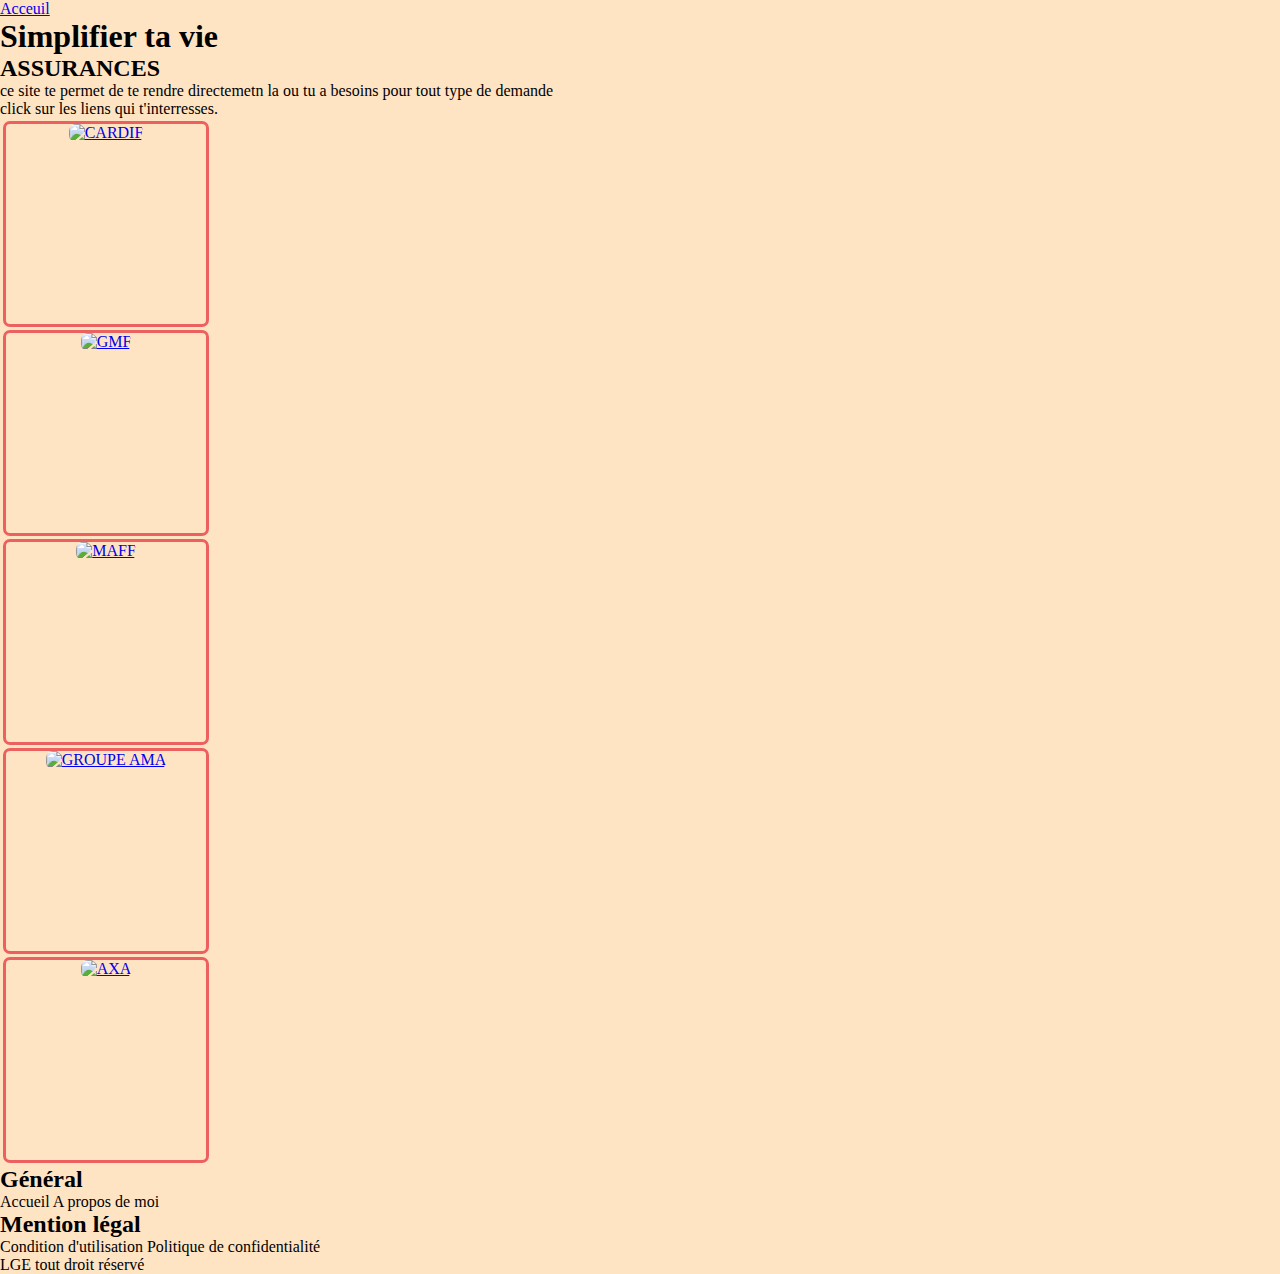
==== assurances.html @ 96d8b1c4 "modif index & ajout assurances" ====
<!DOCTYPE html>
<html lang="fr-FR">

<head>
    <meta charset="UTF-8">
    <meta http-equiv="X-UA-Compatible" content="IE=edge">
    <meta name="viewport" content="width=device-width, initial-scale=1.0">
    <meta name="description" content="liens vers des site de tous les jours">
    <link rel="stylesheet" href="style.css">
    <title>simplifie ta vie assurances</title>
</head>

<body>
    <nav><a href="index.html">Acceuil</a></nav>
    <main>
        <h1>Simplifier ta vie</h1>
        <h2>ASSURANCES</h2>
        <p>ce site te permet de te rendre directemetn la ou tu a besoins pour tout type de demande</p>
        <p>click sur les liens qui t'interresses.</p>
        <div class="contenaire">
            <div class="fenetres">
                <p class="fenetre"><a href="#"><img src="#" alt="CARDIF" class="images"></a></p>
                <p class="fenetre"><a href="#"><img src="#" alt="GMF" class="images"></a></p>
                <p class="fenetre"><a href="#"><img src="#" alt="MAFF" class="images"></a></p>
                <p class="fenetre"><a href="#"><img src="#" alt="GROUPE AMA" class="images"></a></p>
                <p class="fenetre"><a href="#"><img src="#" alt="AXA" class="images"></a></p>
            </div>
        </div>
    </main>
    <footer class="footer">
        <nav>
            <div>
                <h2>Général</h2>
                <p>Accueil A propos de moi</p>
            </div>
            <div>
                <h2>Mention légal</h2>
                <p>Condition d'utilisation Politique de confidentialité</p>
            </div>
            <div>
                <p>LGE tout droit réservé</p>
            </div>
        </nav>
    </footer>
</body>

</html>
---- style.css ----
* {
    margin: 0;
    padding: 0;
}

body {
    background-color: bisque;
}

nav {
    display: inline;
}

main {
    display: block;
}

.contenaire {
    height: 100%;
    width: 100%;
}

.fenetre {
    height: 200px;
    width: 200px;
    border: 3px solid rgb(237, 96, 96);
    border-radius: 7px;
    margin: 3px;
    text-align: center;
}

.images {
    height: 100%;
    width: 100%;
    border-radius: 7px;
}
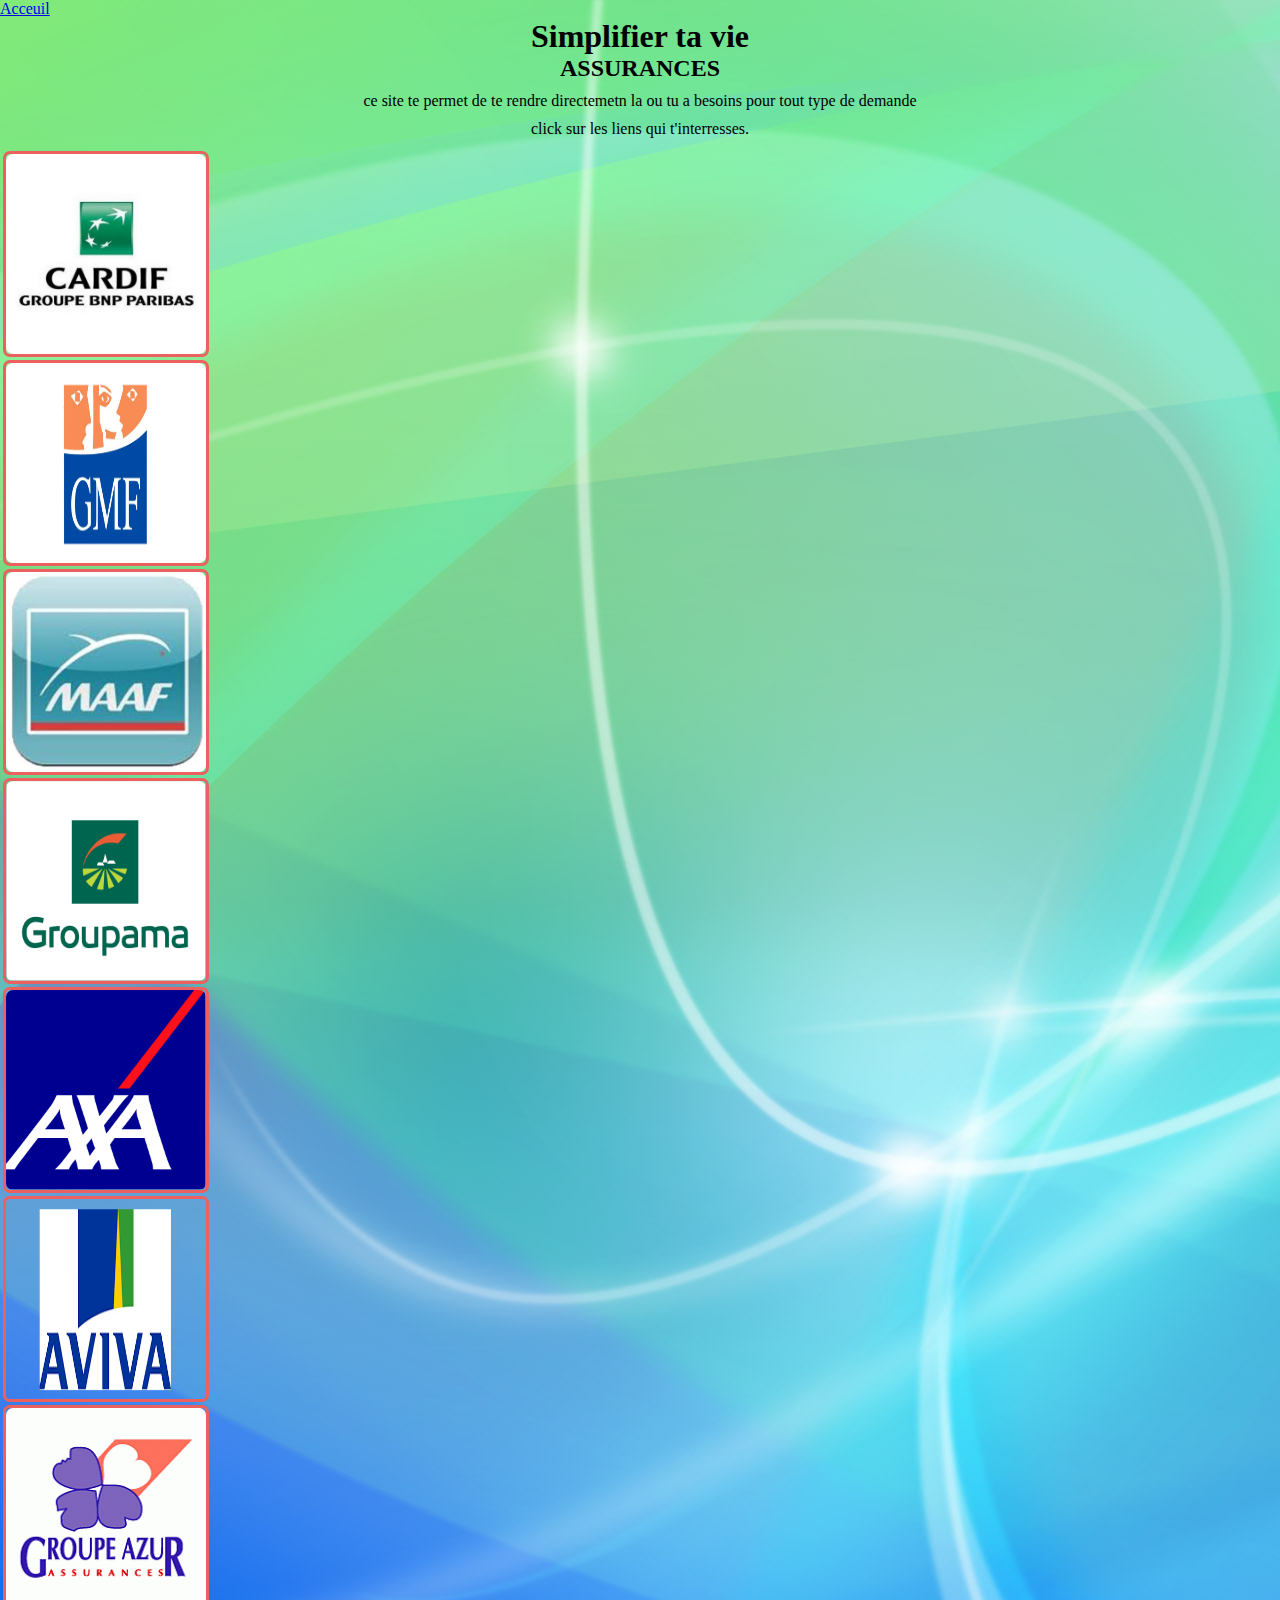
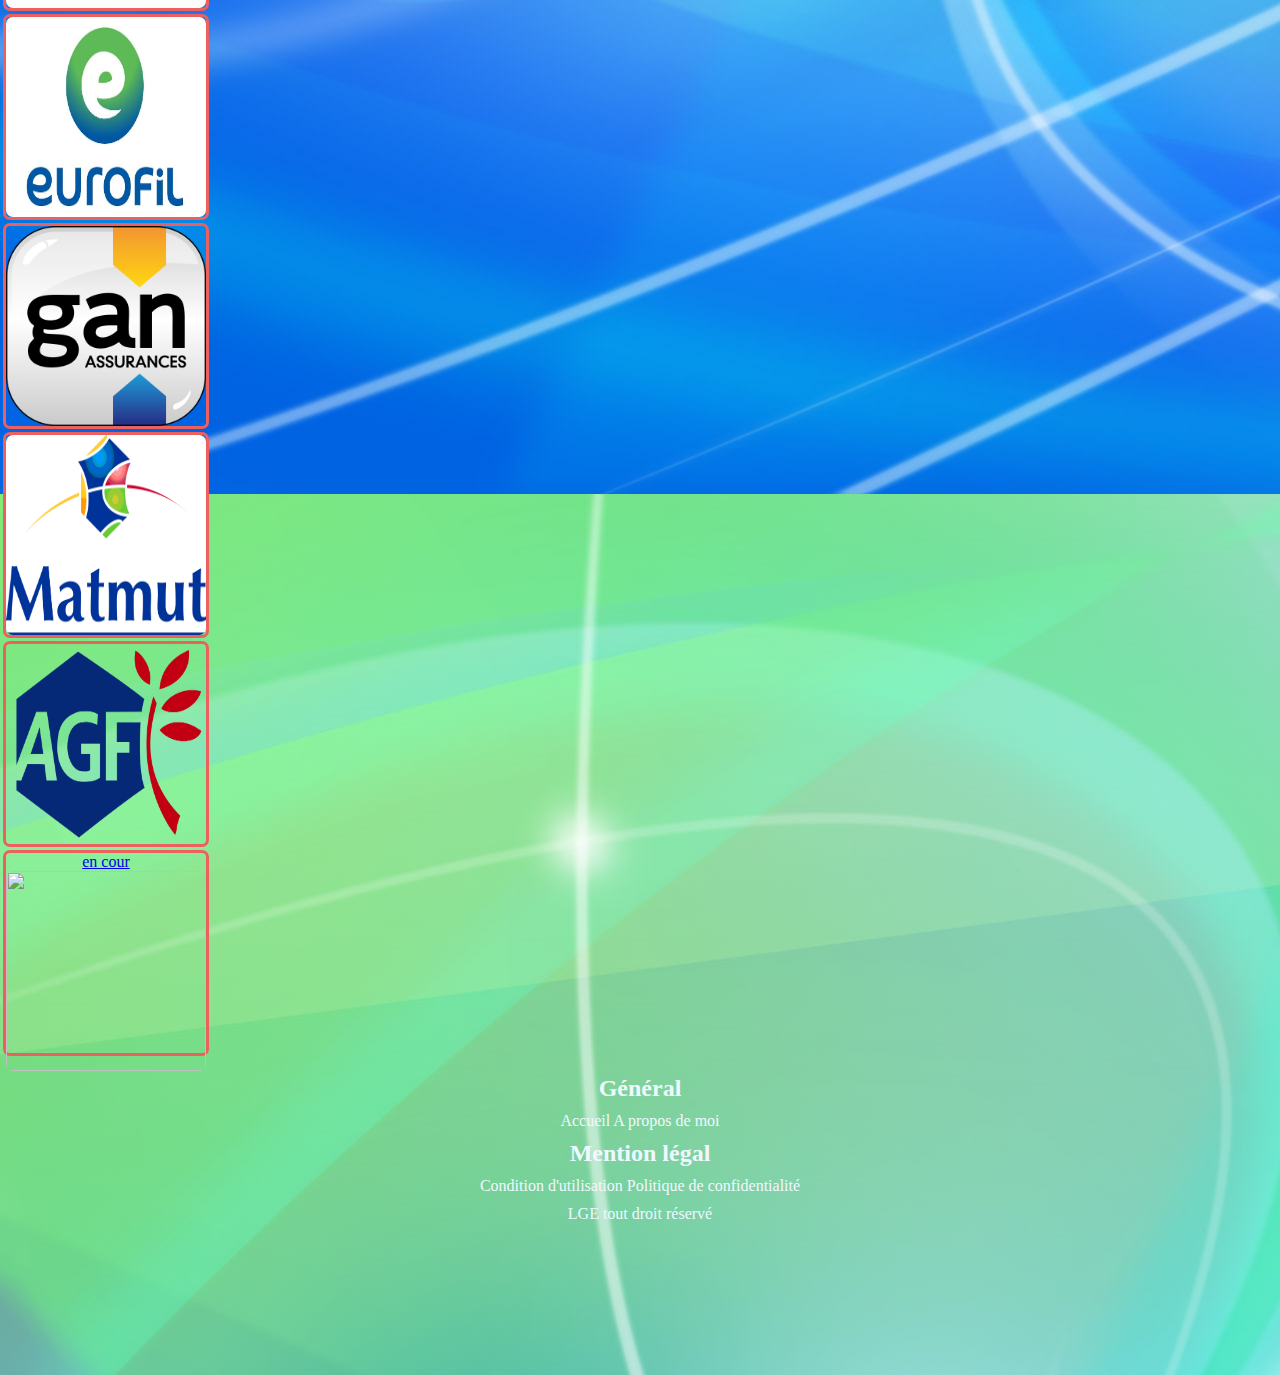
==== commit 45eb973a: "maj index assurances style + imgassurances" ====
--- a/assurances.html
+++ b/assurances.html
@@ -19,11 +19,25 @@
         <p>click sur les liens qui t'interresses.</p>
         <div class="contenaire">
             <div class="fenetres">
-                <p class="fenetre"><a href="#"><img src="#" alt="CARDIF" class="images"></a></p>
-                <p class="fenetre"><a href="#"><img src="#" alt="GMF" class="images"></a></p>
-                <p class="fenetre"><a href="#"><img src="#" alt="MAFF" class="images"></a></p>
-                <p class="fenetre"><a href="#"><img src="#" alt="GROUPE AMA" class="images"></a></p>
-                <p class="fenetre"><a href="#"><img src="#" alt="AXA" class="images"></a></p>
+                <p class="fenetre"><a href="#"><img src="./images/assurances/cardif.jpg" alt="CARDIF"
+                            class="images"></a></p>
+                <p class="fenetre"><a href="#"><img src="./images/assurances/gmf.jpg" alt="GMF" class="images"></a></p>
+                <p class="fenetre"><a href="#"><img src="./images/assurances/maff.png" alt="MAFF" class="images"></a>
+                </p>
+                <p class="fenetre"><a href="#"><img src="./images/assurances/groupeama.png" alt="GROUPE AMA"
+                            class="images"></a></p>
+                <p class="fenetre"><a href="#"><img src="./images/assurances/axa.png" alt="AXA" class="images"></a></p>
+                <p class="fenetre"><a href="#"><img src="./images/assurances/aviva.png" alt="AVIVA" class="images"></a>
+                </p>
+                <p class="fenetre"><a href="#"><img src="./images/assurances/azure.png" alt="AZURE" class="images"></a>
+                </p>
+                <p class="fenetre"><a href="#"><img src="./images/assurances/eurofil.jpg" alt="EUROFIL"
+                            class="images"></a></p>
+                <p class="fenetre"><a href="#"><img src="./images/assurances/gan.png" alt="GAN" class="images"></a></p>
+                <p class="fenetre"><a href="#"><img src="./images/assurances/matmut.gif" alt="MATMUT"
+                            class="images"></a></p>
+                <p class="fenetre"><a href="#"><img src="./images/assurances/agf.png" alt="AGF" class="images"></a></p>
+                <p class="fenetre"><a href="#">en cour<img src="#" alt="" class="images"></a></p>
             </div>
         </div>
     </main>
--- a/style.css
+++ b/style.css
@@ -4,7 +4,7 @@
 }
 
 body {
-    background-color: bisque;
+    background-image: url(./images/fond.jpg);
 }
 
 nav {
@@ -12,12 +12,17 @@
 }
 
 main {
-    display: block;
+    text-align: center;
+}
+
+p {
+    margin: 10px;
 }
 
 .contenaire {
     height: 100%;
     width: 100%;
+    display: inline-block;
 }
 
 .fenetre {
@@ -33,4 +38,12 @@
     height: 100%;
     width: 100%;
     border-radius: 7px;
+}
+
+footer {
+    /*modifier pour meilleur lecteur*/
+    height: 300px;
+    width: 100%;
+    color: aliceblue;
+    text-align: center;
 }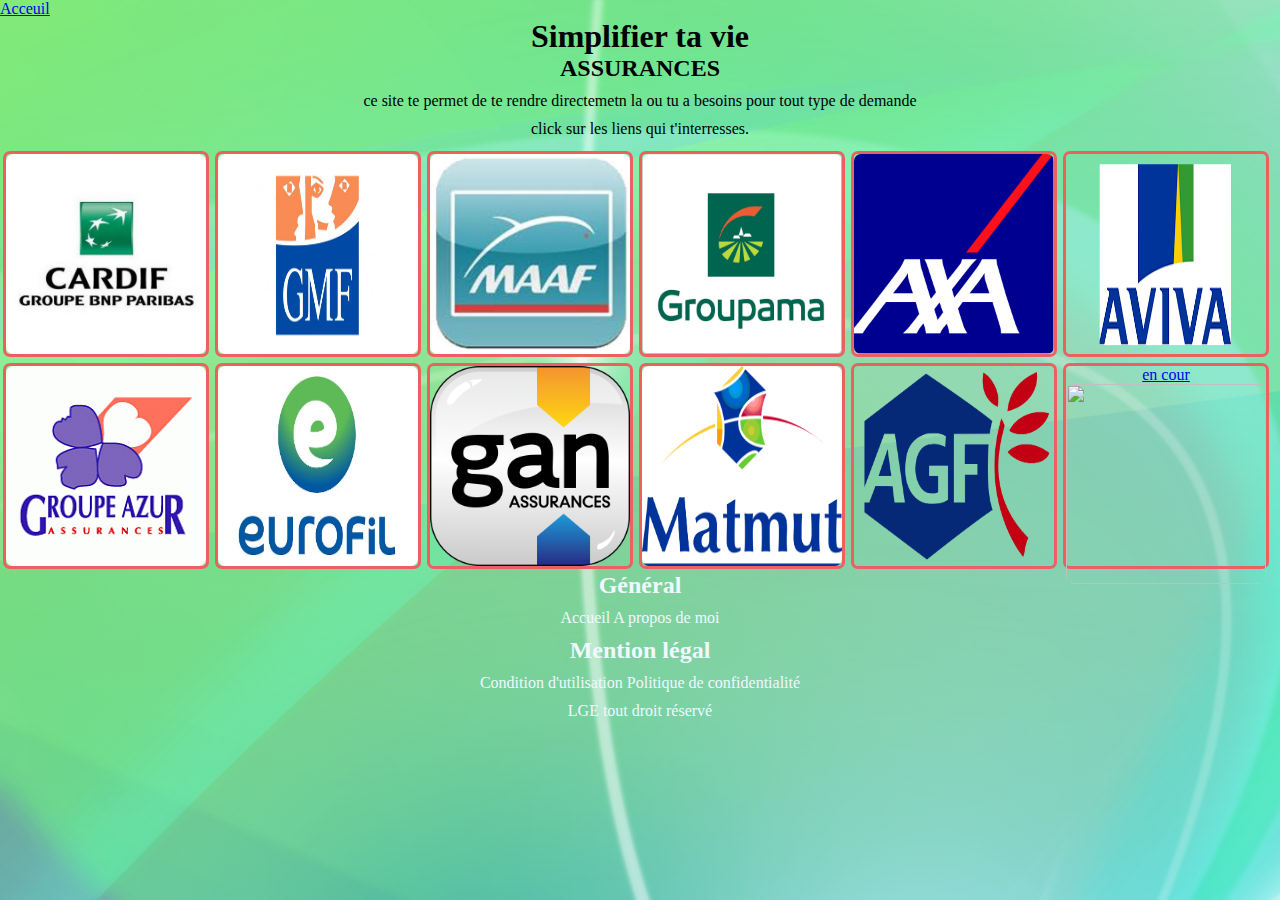
==== commit 830bbc6e: "mise en place des lien assurances" ====
--- a/assurances.html
+++ b/assurances.html
@@ -19,24 +19,37 @@
         <p>click sur les liens qui t'interresses.</p>
         <div class="contenaire">
             <div class="fenetres">
-                <p class="fenetre"><a href="#"><img src="./images/assurances/cardif.jpg" alt="CARDIF"
+                <p class="fenetre"><a
+                        href="https://www.cardif.fr/assurance-emprunteur/?at_medium=sea&at_campaign=CLE+Marque&at_custom_var1=search_foresight&at_custom_var5=marque&at_custom_var6=google&at_custom_var7=assurance%20cardif&at_custom_var8=assurance&gclid=EAIaIQobChMIr6SEjJvt-wIVGIbVCh2M5AISEAAYAiAAEgKV4fD_BwE"><img
+                            src="./images/assurances/cardif.jpg" alt="CARDIF" class="images"></a></p>
+                <p class="fenetre"><a href="https://www.gmf.fr/"><img src="./images/assurances/gmf.jpg" alt="GMF"
                             class="images"></a></p>
-                <p class="fenetre"><a href="#"><img src="./images/assurances/gmf.jpg" alt="GMF" class="images"></a></p>
-                <p class="fenetre"><a href="#"><img src="./images/assurances/maff.png" alt="MAFF" class="images"></a>
+                <p class="fenetre"><a
+                        href="https://www.maaf.fr/fr/assurance?app=LSD&gclid=EAIaIQobChMIxqfV2Zvt-wIVAu7mCh3zhwVKEAAYASAAEgIhlPD_BwE&gclsrc=aw.ds"><img
+                            src="./images/assurances/maff.png" alt="MAFF" class="images"></a>
                 </p>
-                <p class="fenetre"><a href="#"><img src="./images/assurances/groupeama.png" alt="GROUPE AMA"
+                <p class="fenetre"><a
+                        href="https://www.groupama.fr/?cr=GSU&xtor=SEC&lm=SEM-GMED-MarqG-groupama%20assurance_e&gclid=EAIaIQobChMI1tfv_Jvt-wIVVZ3VCh0auwqwEAAYASAAEgKKEvD_BwE&gclsrc=aw.ds"><img
+                            src="./images/assurances/groupeama.png" alt="GROUPE AMA" class="images"></a></p>
+                <p class="fenetre"><a
+                        href="https://www.axa.fr/?axacid=TRA_Search_Google_Brand&gclid=EAIaIQobChMIvtPV8pzt-wIVUenmCh0KogbvEAAYASAAEgL-iPD_BwE&gclsrc=aw.ds"><img
+                            src="./images/assurances/axa.png" alt="AXA" class="images"></a></p>
+                <p class="fenetre"><a href="https://www.abeille-assurances.fr/"><img src="./images/assurances/aviva.png"
+                            alt="AVIVA" class="images"></a></p>
+                <p class="fenetre"><a
+                        href="https://www.matmut.fr/assurance/auto?xtor=SEC-249-GOO-[auto]-[538363634565]-S-[assurance%20vehicule]&gclid=EAIaIQobChMInY6ms53t-wIVA_hRCh2SmQZNEAAYASAAEgJLtPD_BwE&gclsrc=aw.ds"><img
+                            src="./images/assurances/azure.png" alt="AZURE" class="images"></a>
+                </p>
+                <p class="fenetre"><a
+                        href="https://www.eurofil.com/?cmpid=SEM__google__g-eurofil-broad-brand__eurofil-broad__eurofil&gclsrc=aw.ds&&mckv=s_dc%7Cpcrid%7C638252675880%7Ckword%7Ceurofil%7Cmatch%7Cb%7Cplid%7C&gclid=EAIaIQobChMI1tDH153t-wIVfBoGAB0s-QZJEAAYASAAEgLBSPD_BwE&gclsrc=aw.ds"><img
+                            src="./images/assurances/eurofil.jpg" alt="EUROFIL" class="images"></a></p>
+                <p class="fenetre"><a href="https://www.gan.fr/"><img src="./images/assurances/gan.png" alt="GAN"
                             class="images"></a></p>
-                <p class="fenetre"><a href="#"><img src="./images/assurances/axa.png" alt="AXA" class="images"></a></p>
-                <p class="fenetre"><a href="#"><img src="./images/assurances/aviva.png" alt="AVIVA" class="images"></a>
+                <p class="fenetre"><a href="https://www.matmut.fr/"><img src="./images/assurances/matmut.gif"
+                            alt="MATMUT" class="images"></a>
                 </p>
-                <p class="fenetre"><a href="#"><img src="./images/assurances/azure.png" alt="AZURE" class="images"></a>
-                </p>
-                <p class="fenetre"><a href="#"><img src="./images/assurances/eurofil.jpg" alt="EUROFIL"
+                <p class="fenetre"><a href="https://www.allianz.fr/"><img src="./images/assurances/agf.png" alt="AGF"
                             class="images"></a></p>
-                <p class="fenetre"><a href="#"><img src="./images/assurances/gan.png" alt="GAN" class="images"></a></p>
-                <p class="fenetre"><a href="#"><img src="./images/assurances/matmut.gif" alt="MATMUT"
-                            class="images"></a></p>
-                <p class="fenetre"><a href="#"><img src="./images/assurances/agf.png" alt="AGF" class="images"></a></p>
                 <p class="fenetre"><a href="#">en cour<img src="#" alt="" class="images"></a></p>
             </div>
         </div>
--- a/style.css
+++ b/style.css
@@ -22,7 +22,11 @@
 .contenaire {
     height: 100%;
     width: 100%;
-    display: inline-block;
+}
+
+.fenetres {
+    display: flex;
+    flex-wrap: wrap;
 }
 
 .fenetre {
